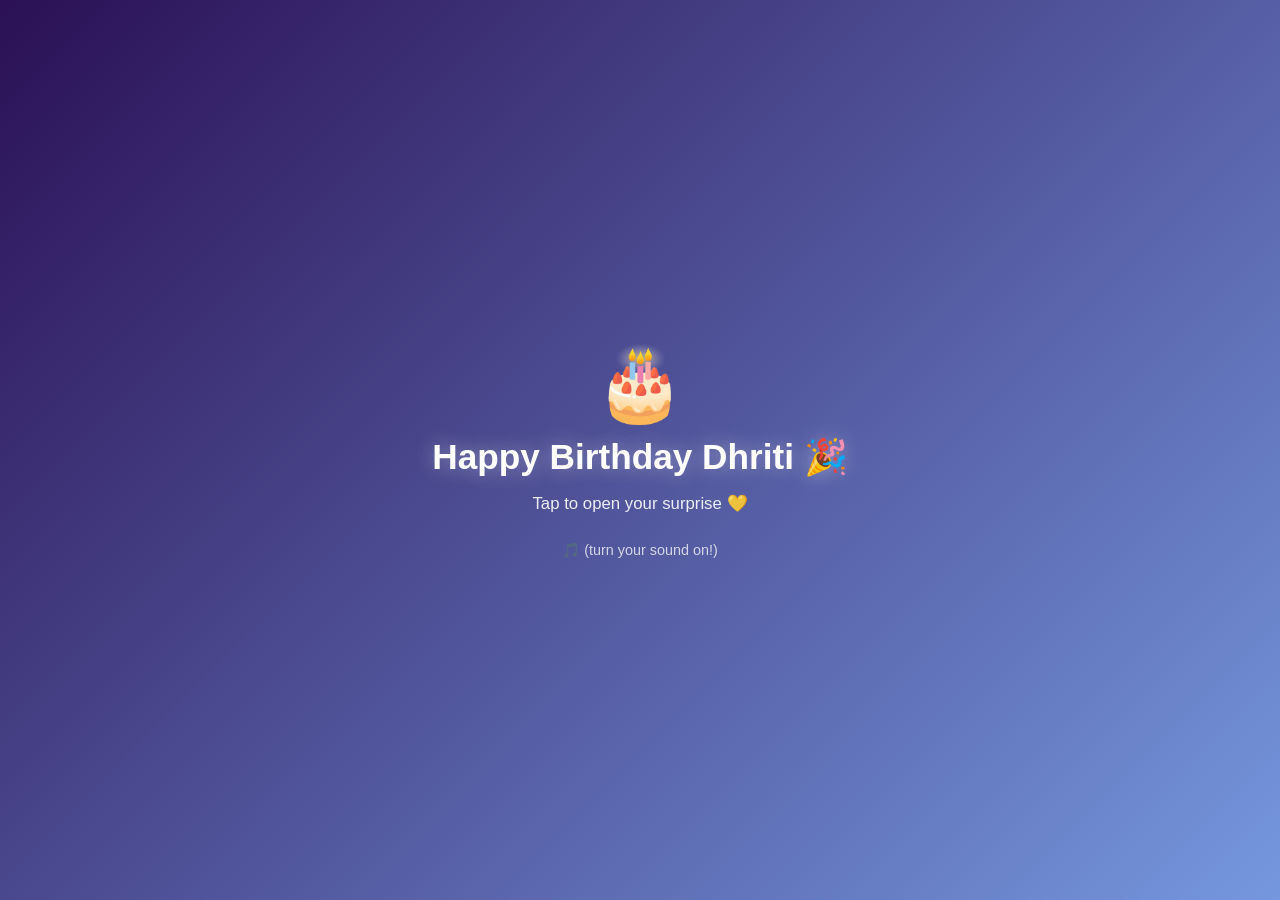
==== album.html @ c2ae8744 "Update album.html" ====
<!DOCTYPE html>
<html lang="en">
<head>
<meta charset="UTF-8">
<meta name="viewport" content="width=device-width, initial-scale=1.0">
<title>Album 📸</title>
<link rel="stylesheet" href="style.css">
<style>
  .gallery {
    display: grid;
    grid-template-columns: repeat(auto-fit, minmax(220px, 1fr));
    gap: 18px;
    max-width: 900px;
    width: 100%;
    margin-top: 20px;
  }
  .gallery img {
    width: 100%;
    border-radius: 14px;
    box-shadow: 0 8px 20px rgba(0,0,0,0.3);
  }
  .gallery iframe {
    width: 100%;
    max-width: none;
    aspect-ratio: 16/9;
  }
</style>
</head>
<body>

<div class="screen">
  <div id="card" style="max-width:900px; width:100%;">
    <p>Loading...</p>
  </div>
</div>

<script>
  if (sessionStorage.getItem("unlocked") !== "true") {
    window.location.href = "index.html";
  }

  const sparkles = ["📸","✨","🎈","💫","😂"];
  for (let i = 0; i < 20; i++) {
    const s = document.createElement("div");
    s.className = "sparkle";
    s.textContent = sparkles[Math.floor(Math.random() * sparkles.length)];
    s.style.left = Math.random() * 100 + "vw";
    s.style.animationDuration = (4 + Math.random() * 4) + "s";
    s.style.animationDelay = Math.random() * 5 + "s";
    document.body.appendChild(s);
  }

  // ---- Add your file IDs here ----
  const albums = {
    bonus: {
      title: "Dhriti Slumber - by Akshay",
      text: "LADIES AND GENTLEMEN, YOU'RE NOT READY FOR THIS.",
      items: [
        { type: "photo", id: "1wbSa3N4sMMYJeGe9eXAv7RgzFpNeIodo" },
        { type: "video", id: "1tUwW476mnMsUoH7rD4h1iSjFyJbzcBW" }
      ]
    },
    bts: {
      title: "Behind The Scenes 🎬",
      text: "This is what it actually took to make this website. Chaos, mostly.",
      items: [
        { type: "photo", id: "PUT_PHOTO_FILE_ID_HERE" },
        { type: "photo", id: "PUT_PHOTO_FILE_ID_HERE" }
      ]
    }
  };

  const params = new URLSearchParams(window.location.search);
  const type = params.get("type");
  const data = albums[type];

  if (data) {
    let itemsHTML = "";
    data.items.forEach(item => {
      if (item.type === "photo") {
        itemsHTML += `<img src="https://drive.google.com/thumbnail?id=${item.id}&sz=w1000" loading="lazy">`;
      } else if (item.type === "video") {
        itemsHTML += `<iframe src="https://drive.google.com/file/d/${item.id}/preview" allow="autoplay" allowfullscreen></iframe>`;
      }
    });

    document.getElementById("card").innerHTML = `
      <h1>${data.title}</h1>
      <p>${data.text}</p>
      <div class="gallery">${itemsHTML}</div>
      <br>
      <span class="back-link" onclick="window.location.href='bonus.html'">← Back to bonus round</span>
    `;
  } else {
    document.getElementById("card").innerHTML = "<p>Album not found.</p>";
  }
</script>

</body>
</html>
---- style.css ----
/* ---------- Base setup ---------- */
* {
  margin: 0;
  padding: 0;
  box-sizing: border-box;
}

body {
  font-family: 'Segoe UI', Arial, sans-serif;
  background: linear-gradient(135deg, #2b1055, #7597de);
  min-height: 100vh;
  color: #fff;
  overflow-x: hidden;
}

/* Floating background sparkles */
.sparkle {
  position: fixed;
  top: -10px;
  font-size: 1.2rem;
  opacity: 0.8;
  animation: fall linear infinite;
  pointer-events: none;
}
@keyframes fall {
  to { transform: translateY(110vh) rotate(360deg); }
}

/* ---------- Centering container ---------- */
.screen {
  min-height: 100vh;
  display: flex;
  flex-direction: column;
  align-items: center;
  justify-content: center;
  text-align: center;
  padding: 20px;
}

/* ---------- Headings ---------- */
h1 {
  font-size: 2.2rem;
  margin-bottom: 15px;
  text-shadow: 0 0 20px rgba(255,255,255,0.4);
  animation: glow 2.5s ease-in-out infinite alternate;
}
@keyframes glow {
  from { text-shadow: 0 0 10px rgba(255,215,0,0.4); }
  to   { text-shadow: 0 0 25px rgba(255,215,0,0.9); }
}

p {
  font-size: 1.05rem;
  opacity: 0.9;
  margin-bottom: 20px;
  max-width: 500px;
}

/* ---------- Secret code input ---------- */
#codeInput {
  padding: 14px 18px;
  font-size: 1.1rem;
  border-radius: 12px;
  border: none;
  outline: none;
  text-align: center;
  letter-spacing: 3px;
  width: 220px;
  margin-bottom: 15px;
}

button {
  padding: 14px 30px;
  font-size: 1rem;
  border: none;
  border-radius: 30px;
  background: linear-gradient(135deg, #ffb347, #ffcc33);
  color: #33210b;
  font-weight: bold;
  cursor: pointer;
  transition: transform 0.2s ease, box-shadow 0.2s ease;
  box-shadow: 0 4px 15px rgba(255,180,50,0.4);
}
button:hover {
  transform: translateY(-3px) scale(1.05);
  box-shadow: 0 8px 25px rgba(255,180,50,0.6);
}

.error {
  color: #ff6b6b;
  font-weight: bold;
  min-height: 20px;
  margin-top: 5px;
}

/* ---------- Envelope grid (homepage) ---------- */
.envelope-grid {
  display: grid;
  grid-template-columns: repeat(auto-fit, minmax(140px, 1fr));
  gap: 25px;
  max-width: 900px;
  width: 100%;
  padding: 20px;
}

.envelope {
  background: linear-gradient(135deg, #fff8e7, #ffe9c7);
  border-radius: 12px;
  padding: 25px 10px;
  cursor: pointer;
  color: #4a2f0f;
  font-weight: bold;
  position: relative;
  box-shadow: 0 8px 20px rgba(0,0,0,0.25);
  transition: transform 0.25s ease, box-shadow 0.25s ease;
  animation: floaty 3s ease-in-out infinite;
}
.envelope:hover {
  transform: translateY(-8px) scale(1.05);
  box-shadow: 0 15px 30px rgba(0,0,0,0.35);
}
.envelope.opened {
  background: linear-gradient(135deg, #d9f7e3, #b9f2cf);
  opacity: 0.85;
}
.envelope .icon {
  font-size: 2.2rem;
  display: block;
  margin-bottom: 8px;
}
@keyframes floaty {
  0%, 100% { transform: translateY(0px); }
  50% { transform: translateY(-6px); }
}

/* ---------- Letter / clue card ---------- */
.card {
  background: rgba(255,255,255,0.08);
  backdrop-filter: blur(10px);
  border-radius: 20px;
  padding: 35px 25px;
  max-width: 500px;
  width: 100%;
  box-shadow: 0 10px 40px rgba(0,0,0,0.3);
  border: 1px solid rgba(255,255,255,0.15);
}

.clue-text {
  font-style: italic;
  font-size: 1.15rem;
  margin: 20px 0;
  line-height: 1.6;
}

#guessInput {
  padding: 12px 16px;
  border-radius: 10px;
  border: none;
  outline: none;
  width: 80%;
  max-width: 300px;
  font-size: 1rem;
  margin-bottom: 12px;
}

.hint {
  background: rgba(255,215,0,0.15);
  border: 1px solid rgba(255,215,0,0.4);
  padding: 12px;
  border-radius: 10px;
  margin-top: 15px;
  font-size: 0.95rem;
}

.back-link {
  margin-top: 25px;
  display: inline-block;
  color: #ffe08a;
  text-decoration: underline;
  cursor: pointer;
  font-weight: bold;
}

/* ---------- Video page ---------- */
video, iframe {
  width: 100%;
  max-width: 500px;
  aspect-ratio: 16/9;
  border-radius: 14px;
  box-shadow: 0 10px 30px rgba(0,0,0,0.4);
  border: none;
  margin-bottom: 20px;
}
.vertical-video {
  aspect-ratio: 9/16 !important;
  max-width: 320px !important;
  margin-left: auto;
  margin-right: auto;
}

/* ---------- Progress bar ---------- */
.progress-wrap {
  width: 100%;
  max-width: 400px;
  background: rgba(255,255,255,0.15);
  border-radius: 20px;
  height: 14px;
  margin: 15px 0 25px;
  overflow: hidden;
}
.progress-bar {
  height: 100%;
  background: linear-gradient(90deg, #ffcc33, #ff9966);
  border-radius: 20px;
  transition: width 0.5s ease;
}

/* ---------- Tap-to-enter overlay (lockscreen) ---------- */
.enter-overlay {
  position: fixed;
  inset: 0;
  z-index: 200;
  display: flex;
  align-items: center;
  justify-content: center;
  text-align: center;
  padding: 20px;
  cursor: pointer;
  background: linear-gradient(135deg, #2b1055, #7597de);
  transition: opacity 0.55s ease;
}
.enter-overlay.gone { opacity: 0; pointer-events: none; }
.enter-inner { animation: floaty 3s ease-in-out infinite; }
.enter-emoji {
  font-size: 4.5rem;
  margin-bottom: 10px;
  animation: glow 2.5s ease-in-out infinite alternate;
}
.enter-hint {
  display: inline-block;
  margin-top: 8px;
  font-size: 0.9rem;
  opacity: 0.75;
}

/* ---------- Music toggle (lockscreen) ---------- */
.music-toggle {
  position: fixed;
  top: 16px;
  right: 16px;
  z-index: 100;
  width: 48px;
  height: 48px;
  padding: 0;
  font-size: 1.3rem;
  border-radius: 50%;
  background: rgba(255,255,255,0.15);
  color: #fff;
  box-shadow: 0 4px 15px rgba(0,0,0,0.25);
  animation: pulse-music 2s ease-in-out infinite;
}
.music-toggle:hover { transform: translateY(-2px) scale(1.08); }
.music-toggle.muted { animation: none; opacity: 0.75; }
@keyframes pulse-music {
  0%, 100% { box-shadow: 0 4px 15px rgba(255,215,0,0.25); }
  50% { box-shadow: 0 4px 22px rgba(255,215,0,0.6); }
}

/* ---------- Runaway "Reveal answer" troll button ---------- */
.reveal-troll-wrap {
  margin-top: 18px;
  min-height: 46px;
}
.reveal-troll {
  background: linear-gradient(135deg, #ff6b9d, #c86bff);
  color: #fff;
  box-shadow: 0 4px 15px rgba(200,107,255,0.4);
  transition: left 0.12s ease, top 0.12s ease, transform 0.12s ease;
  z-index: 90;
}
.troll-taunt {
  margin-top: 10px;
  min-height: 22px;
  font-weight: bold;
  color: #ffb3d1;
  font-style: italic;
}

/* ---------- Birthday cake (finale) ---------- */
.cake-prompt { font-weight: bold; margin-bottom: 18px; }
.cake {
  position: relative;
  width: 170px;
  height: 130px;
  margin: 0 auto 22px;
  cursor: pointer;
}
.cake .candles {
  position: absolute;
  top: 0;
  left: 0;
  width: 100%;
  display: flex;
  justify-content: center;
  gap: 16px;
  z-index: 2;
}
.candle {
  position: relative;
  width: 8px;
  height: 34px;
  border-radius: 3px;
  background: repeating-linear-gradient(45deg, #ff8fab 0 5px, #fff 5px 10px);
}
.flame {
  position: absolute;
  top: -16px;
  left: 50%;
  width: 12px;
  height: 18px;
  transform: translateX(-50%);
  background: radial-gradient(circle at 50% 70%, #fffde7, #ffcc33 45%, #ff6b00 80%);
  border-radius: 50% 50% 50% 50% / 60% 60% 40% 40%;
  box-shadow: 0 0 14px 4px rgba(255,170,0,0.7);
  transform-origin: bottom center;
  animation: flicker 0.25s ease-in-out infinite alternate;
}
@keyframes flicker {
  from { transform: translateX(-50%) scale(1) rotate(-3deg); opacity: 0.9; }
  to   { transform: translateX(-50%) scale(1.12) rotate(3deg); opacity: 1; }
}
.flame.out {
  animation: none;
  opacity: 0;
  transform: translateX(-50%) translateY(-14px) scale(0.3);
  transition: opacity 0.6s ease, transform 0.6s ease;
}
.cake-top {
  position: absolute;
  bottom: 42px;
  left: 5px;
  right: 5px;
  height: 46px;
  border-radius: 12px 12px 6px 6px;
  background: linear-gradient(135deg, #fff0f5, #ffd9e6);
  box-shadow: inset 0 -6px 0 rgba(0,0,0,0.05);
}
.cake-body {
  position: absolute;
  bottom: 0;
  left: 0;
  right: 0;
  height: 56px;
  border-radius: 8px 8px 12px 12px;
  background: linear-gradient(135deg, #a3623b, #c8825a);
  box-shadow: 0 10px 25px rgba(0,0,0,0.3);
}
#blowBtn { margin-bottom: 10px; }

/* ---------- Confetti + balloons (finale burst) ---------- */
.confetti-piece {
  position: fixed;
  top: -12px;
  width: 10px;
  height: 14px;
  border-radius: 2px;
  z-index: 50;
  pointer-events: none;
  animation: confetti-fall linear forwards;
}
@keyframes confetti-fall {
  to { transform: translateY(105vh) rotate(720deg); opacity: 0.9; }
}
.balloon {
  position: fixed;
  bottom: -60px;
  font-size: 2rem;
  z-index: 50;
  pointer-events: none;
  animation: balloon-rise ease-in forwards;
}
@keyframes balloon-rise {
  to { transform: translateY(-115vh) rotate(8deg); opacity: 0.85; }
}

/* Mobile tweaks */
@media (max-width: 480px) {
  h1 { font-size: 1.6rem; }
  .envelope-grid { grid-template-columns: repeat(2, 1fr); }
}
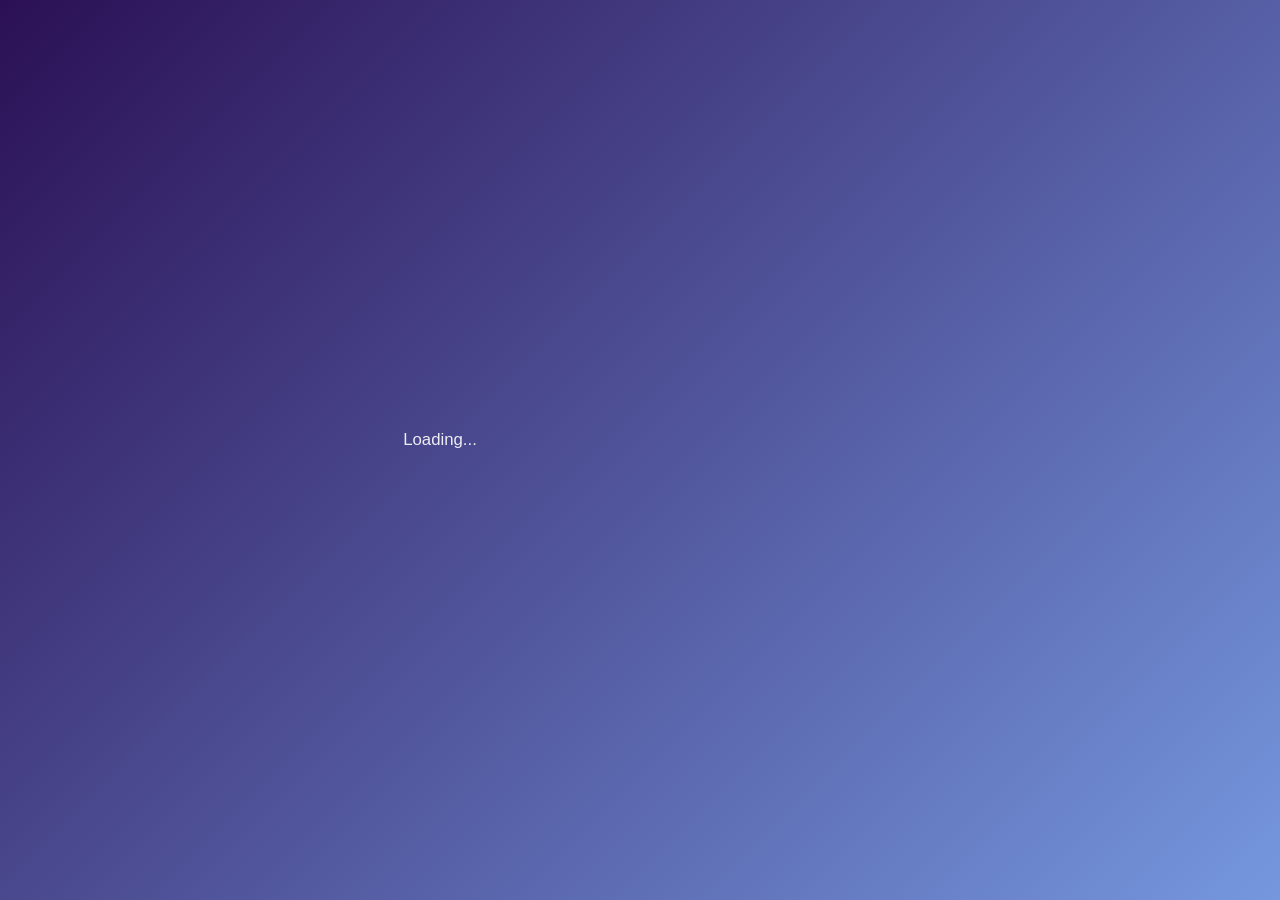
==== commit f7ab0a68: "Update album.html" ====
--- a/album.html
+++ b/album.html
@@ -57,16 +57,39 @@
       text: "LADIES AND GENTLEMEN, YOU'RE NOT READY FOR THIS.",
       items: [
         { type: "photo", id: "1wbSa3N4sMMYJeGe9eXAv7RgzFpNeIodo" },
-        { type: "video", id: "1tUwW476mnMsUoH7rD4h1iSjFyJbzcBW" }
+        { type: "video", id: "13JleCQ1CV4-OaFKYlTvZQXPkA9CYZl0L" },
+        { type: "photo", id: "1sWnJT3FlXgP6wfYvSXPRyLg_wJJmihZg" },
+        { type: "video", id: "1tUwW476mnMsUoH7rD4h1iSjFyJbzcBW" },
+        { type: "photo", id: "1rkbV6C7mZrsgVhukVetBaJhBagfgjgiB" },
+        { type: "video", id: "1gI0lrmPjzZ6Wz15V6OqpnrKvNWYilhSC" },
+        { type: "photo", id: "1fVykaSsVYWh5C5_6LiM-b005lgW5tVCo" },
+        { type: "video", id: "1SqDSQ8BypyJpz_1cjaqrMb7dp3gQrAO9" }
+        
       ]
     },
     bts: {
       title: "Behind The Scenes 🎬",
-      text: "This is what it actually took to make this website. Chaos, mostly.",
+      text: "This is what it actually took to make this website. Or just me yapping. Chaos, mostly.",
       items: [
-        { type: "photo", id: "PUT_PHOTO_FILE_ID_HERE" },
-        { type: "photo", id: "PUT_PHOTO_FILE_ID_HERE" }
+        { type: "video", id: "1T34FqOwJm5v8GXuvOEqYz65s_qNc3qFG" },
+        { type: "video", id: "1ELX93JTh6VDFmBwKvg0c9p6SkKuF6mme" },
+        { type: "video", id: "1Sl24g3DcrqJn2ojukawKH7bU5w-j_HOJ" },
+        { type: "video", id: "1WSKYCVXn7c1aDrrifcfq3QRBQK-LPTEm" },
+        { type: "video", id: "1iMXj5whHjWu4fGmRR2qLzvcN0HQ8a-zZ" },
+        { type: "video", id: "1BC8Xqh_A_tsMnyRfZhPQEhhzbZDm6Sfb" },
+        { type: "video", id: "1K7vG2txswFe9GkXPzrTado7fmcY8y0SN" },
+        { type: "video", id: "1Ph8x-vElutDfeBOd-gCp9UPG4livBWlM" },
+        { type: "video", id: "1gkUBZ1BrzG-h3dfk2__wNCUFEhgwb24N" }
+        { type: "video", id: "1H1nDK7FwSI9qA7qnZ01ij_1bKl56-BJ5" },
+        { type: "video", id: "1mXOe5Z1rAvAVU5GjcNYnTuOBUEuWNeYQ },
+        { type: "video", id: "1K7vG2txswFe9GkXPzrTado7fmcY8y0SN" },
+       text: "Lol the last BTS wasn't the last time as well, More gossips over call 😘.", 
+        { type: "video", id: "1uaDd41XazCy-fLj5d3CQZgQVXTA_yxRw" }
       ]
+    title: "One precious blooper 🎬",
+      text: "But jokes apart, he helped me 😋",
+      items: [
+        { type: "video", id: "1pPyxrYfzRgmpg93lZ_z7Ro5pfl9XNt5k" }
     }
   };
 
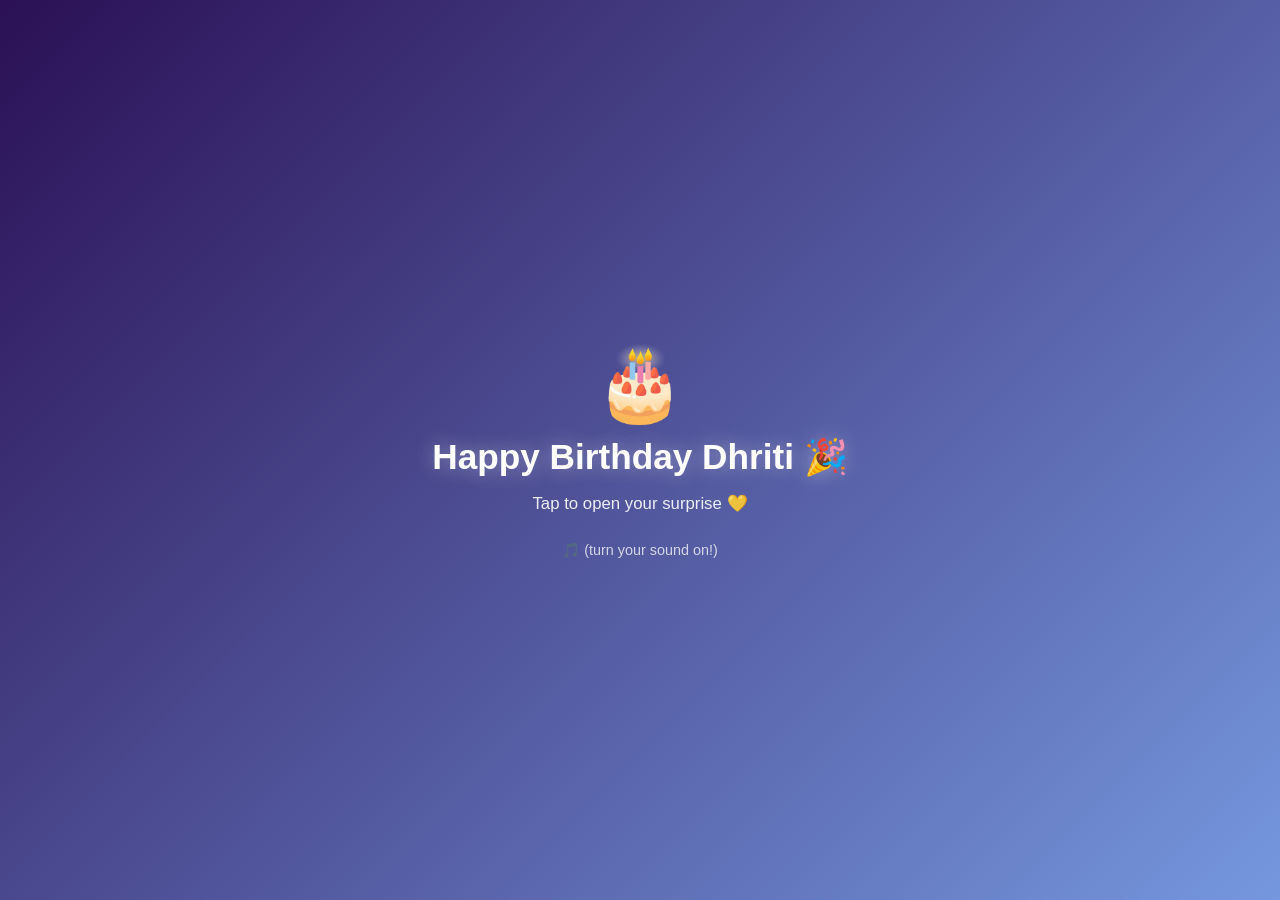
==== commit 6315e29c: "Update album.html" ====
--- a/album.html
+++ b/album.html
@@ -64,12 +64,11 @@
         { type: "video", id: "1gI0lrmPjzZ6Wz15V6OqpnrKvNWYilhSC" },
         { type: "photo", id: "1fVykaSsVYWh5C5_6LiM-b005lgW5tVCo" },
         { type: "video", id: "1SqDSQ8BypyJpz_1cjaqrMb7dp3gQrAO9" }
-        
       ]
     },
     bts: {
       title: "Behind The Scenes 🎬",
-      text: "This is what it actually took to make this website. Or just me yapping. Chaos, mostly.",
+      text: "Lol the last BTS wasn't the last time as well, More gossips over call 😘.",
       items: [
         { type: "video", id: "1T34FqOwJm5v8GXuvOEqYz65s_qNc3qFG" },
         { type: "video", id: "1ELX93JTh6VDFmBwKvg0c9p6SkKuF6mme" },
@@ -79,17 +78,18 @@
         { type: "video", id: "1BC8Xqh_A_tsMnyRfZhPQEhhzbZDm6Sfb" },
         { type: "video", id: "1K7vG2txswFe9GkXPzrTado7fmcY8y0SN" },
         { type: "video", id: "1Ph8x-vElutDfeBOd-gCp9UPG4livBWlM" },
-        { type: "video", id: "1gkUBZ1BrzG-h3dfk2__wNCUFEhgwb24N" }
+        { type: "video", id: "1gkUBZ1BrzG-h3dfk2__wNCUFEhgwb24N" },
         { type: "video", id: "1H1nDK7FwSI9qA7qnZ01ij_1bKl56-BJ5" },
-        { type: "video", id: "1mXOe5Z1rAvAVU5GjcNYnTuOBUEuWNeYQ },
-        { type: "video", id: "1K7vG2txswFe9GkXPzrTado7fmcY8y0SN" },
-       text: "Lol the last BTS wasn't the last time as well, More gossips over call 😘.", 
+        { type: "video", id: "1mXOe5Z1rAvAVU5GjcNYnTuOBUEuWNeYQ" },
         { type: "video", id: "1uaDd41XazCy-fLj5d3CQZgQVXTA_yxRw" }
       ]
-    title: "One precious blooper 🎬",
+    },
+    blooper: {
+      title: "One precious blooper 🎬",
       text: "But jokes apart, he helped me 😋",
       items: [
         { type: "video", id: "1pPyxrYfzRgmpg93lZ_z7Ro5pfl9XNt5k" }
+      ]
     }
   };
 
